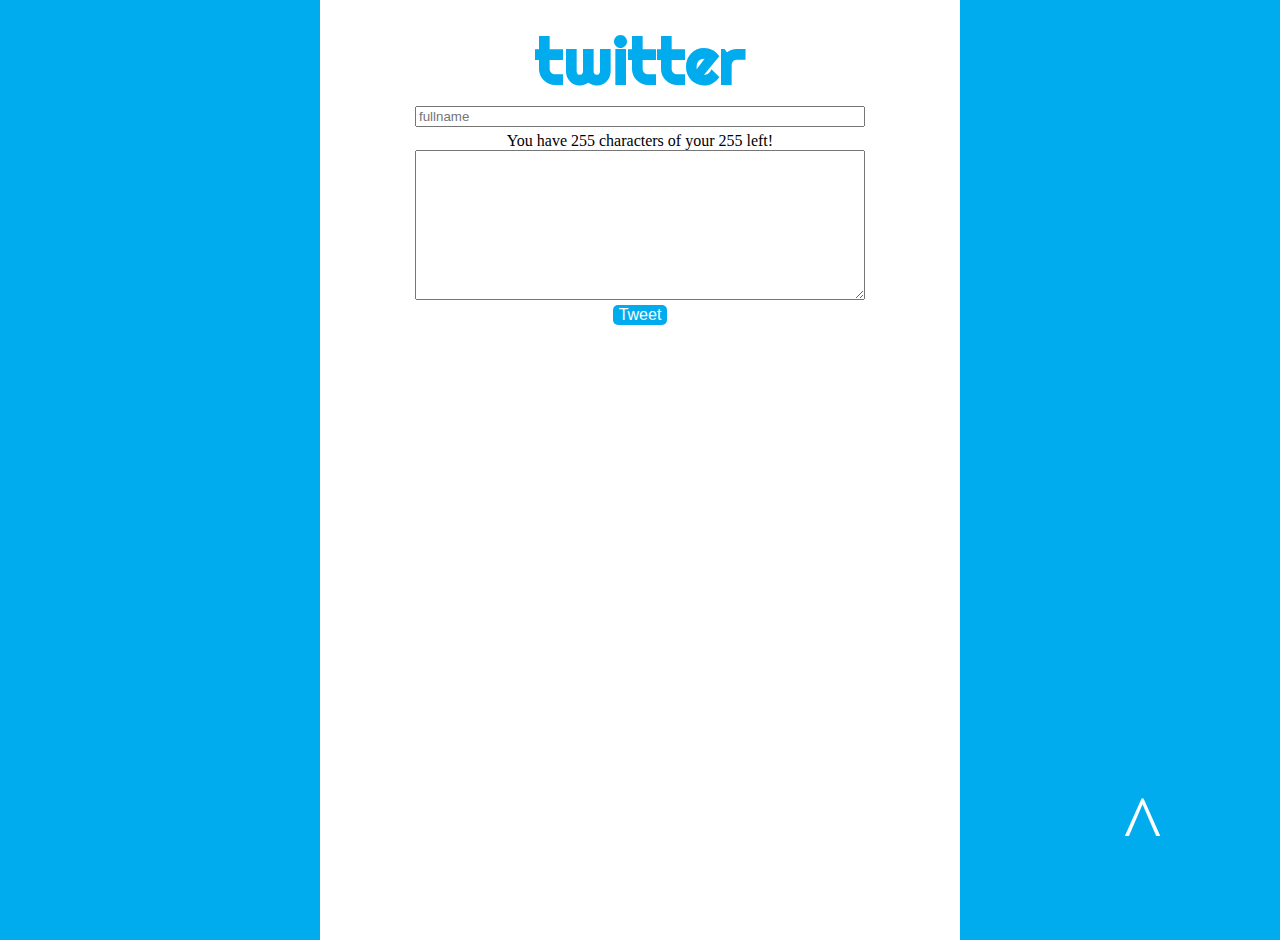
==== twitter.html @ 9bb4ef0c "added files" ====
<html>

<head>
  <title>Fake Twitter</title>
  <link href="https://fonts.googleapis.com/css?family=Righteous&display=swap" rel="stylesheet">

  <style>
    body {
      padding-left: 25%;
      padding-right: 25%;
      background-color: #00acee;
      margin: 0;
    }

    #content {
      margin: auto;
      min-height: 100vh;
      background-color: white;
      padding: 20px;
    }

    #twitter {
      font-family: 'Righteous', 'Helvetica';
      color: #00acee;
      text-align: center;
      margin: 0;
      font-size: 4em;
    }
    
    /* Form styles */
    form {
      width: 75%;
      margin: auto;
      margin-bottom: 25px;
      text-align: center;
    }

    #fullname {
      width: 100%;
      margin: 5px 0px;
    }

    #comments {
      width: 100%;
      min-height: 150px;
    }

    #submit {
      margin-top: 5px;
      text-align: center;
      color: white;
      background-color: #00acee;
      font-size: 1em;
      border-radius: 5px;
      border: none;
    }

    #submit:focus {
      outline: none;
    }

    #submit:active {
      border: solid 1px gray;
    }

    /* Tweets */
    .tweetDiv {
      width: 75%;
      margin: 0 auto 5px;
      border: solid 1px lightgray;
      border-radius: 5px;
      padding: 20px;
    }

    .nameDiv {
      position: absolute;
      display: inline-block;
    }

    .userDiv {
      margin: 0 0 10px;
      position: relative;
    }

    .userImg {
      height: 50px;
      width: 50px;
      display: inline-block;
      border-radius: 50%;
    }

    .userName,
    .atName {
      display: block;
      margin: 0 20px;
      top: 0;
      /* position: absolute; */
    }

    .atName {
      color: gray;
    }

    .logo {
      position: absolute;
      right: 0;
      display: inline-block;
      height: 35px;
      width: 35px;
    }

    .commentDiv {
      font-size: 1em;
    }

    .date {
      color: gray;
      font-size: 1em;
    }

    /* to top css*/
    #toTop {
      z-index: 1;
      position: fixed;
      right: 100;
      bottom: 30;
      margin: auto;
      font-size: 5em;
      color: white;
      width: 75px;
      text-align: center;
    }
  </style>
  <script>
    function showComment() {
      //get the length of the comments.
      var charLength = document.getElementById('comments').value.length;

      //find the characters left by subtracting 255 - length
      var charRemain = 255 - charLength;
      document.getElementById('numleft').innerHTML = (charRemain);

      //condition if we go over 255
      //disable the field or just make the value equal to the first 255 characters.

      // <!!! I have the disable textarea code below, I rather not use it !!!>

      // if (charRemain <= 0) {
      //   document.getElementById('comments').disabled = true;
      // }
    }

    function tweet() {
      // get name value from name input
      var name = document.getElementById('fullname').value;
      // get comment value
      var comment = document.getElementById('comments').value;
      // create @ name
      var nameHolder = name.split(' ');
      var atName = '';
      // loop through name and combine
      nameHolder.forEach(function(user) {
        atName += user;
      });

      // check name is not empty
      // check comment is not empty
      if (name.length > 0 && comment.length > 0) {
        // create div for tweet
        // create variables
        // main tweet div
        var tweetDiv = document.createElement('div');
        tweetDiv.setAttribute('class', 'tweetDiv')
        // user info div (image, name, logo)
        var userDiv = document.createElement('div');
        userDiv.setAttribute('class', 'userDiv');
        // user image div
        var userImg = document.createElement('img');
        userImg.setAttribute('src', 'https://lh3.googleusercontent.com/proxy/Q0tw6gF4VjdWHW2a9J46I14u7OqRcKD6pvujJZjW1Fa-HhFUFuaOCT2DZTbUh-rnL3qmzFGE0CFTkagD3BG1dUImSj-sea1jUGXR3LRhKCg');
        userImg.setAttribute('class', 'userImg');
        // user name info div (full name, @name)
        var nameDiv = document.createElement('div');
        nameDiv.setAttribute('class', 'nameDiv');
        // full name div
        var userName = document.createElement('h2');
        userName.setAttribute('class', 'userName');
        userName.innerHTML = name;
        // @name div
        var displayAtName = document.createElement('p');
        displayAtName.setAttribute('class', 'atName');
        displayAtName.innerHTML = ('@' + atName);
        // logo div
        var logo = document.createElement('img');
        logo.setAttribute('src', 'https://rmutrecht.org/wp-content/uploads/sites/259/2017/07/logo-twitter.png');
        logo.setAttribute('class', 'logo');
        // display comment div
        var commentDiv = document.createElement('div');
        commentDiv.setAttribute('class', 'commentDiv');
        commentDiv.innerHTML = comment;
        // timestamp div
        var dateDiv = document.createElement('p');
        var date = new Date(Date.now());
        dateDiv.innerHTML = date;
        dateDiv.setAttribute('class', 'date');
        
        // append everything
        userDiv.appendChild(userImg);
        userDiv.appendChild(nameDiv);
        nameDiv.appendChild(userName);
        nameDiv.appendChild(displayAtName);
        userDiv.appendChild(logo);
        tweetDiv.appendChild(userDiv);
        tweetDiv.appendChild(commentDiv);
        tweetDiv.appendChild(dateDiv);
        document.getElementById('tweets').insertBefore(tweetDiv, document.getElementById('tweets').firstChild);
        // clear input
        clearForm();
      } else {
        // if empty, notify user
        window.alert('Name and comment may not be blank');
      }
    }

    // clear input form
    function clearForm() {
      document.getElementById('fullname').value = '';
      document.getElementById('comments').value = '';
      document.getElementById('numleft').innerHTML = '255';
    }
  </script>
</head>

<body>
  <div id="content">
    <h1 id="twitter">twitter</h1>

    <form action="" method="post">
      <input type="text" name="fullname" id="fullname" placeholder="fullname"><span class="err"></span><br>
      <div id="showcomment">You have <span id="numleft">255</span> characters of your 255 left!</div>
      <textarea id="comments" maxlength="255" onkeyup="showComment()"></textarea>
      <input type="button" name="submit" value="Tweet" onclick="tweet()" id="submit">
    </form>

    <div id="tweets"></div>

    <a href="#twitter"><div id="toTop">^</div></a>
  </div>
</body>

</html>
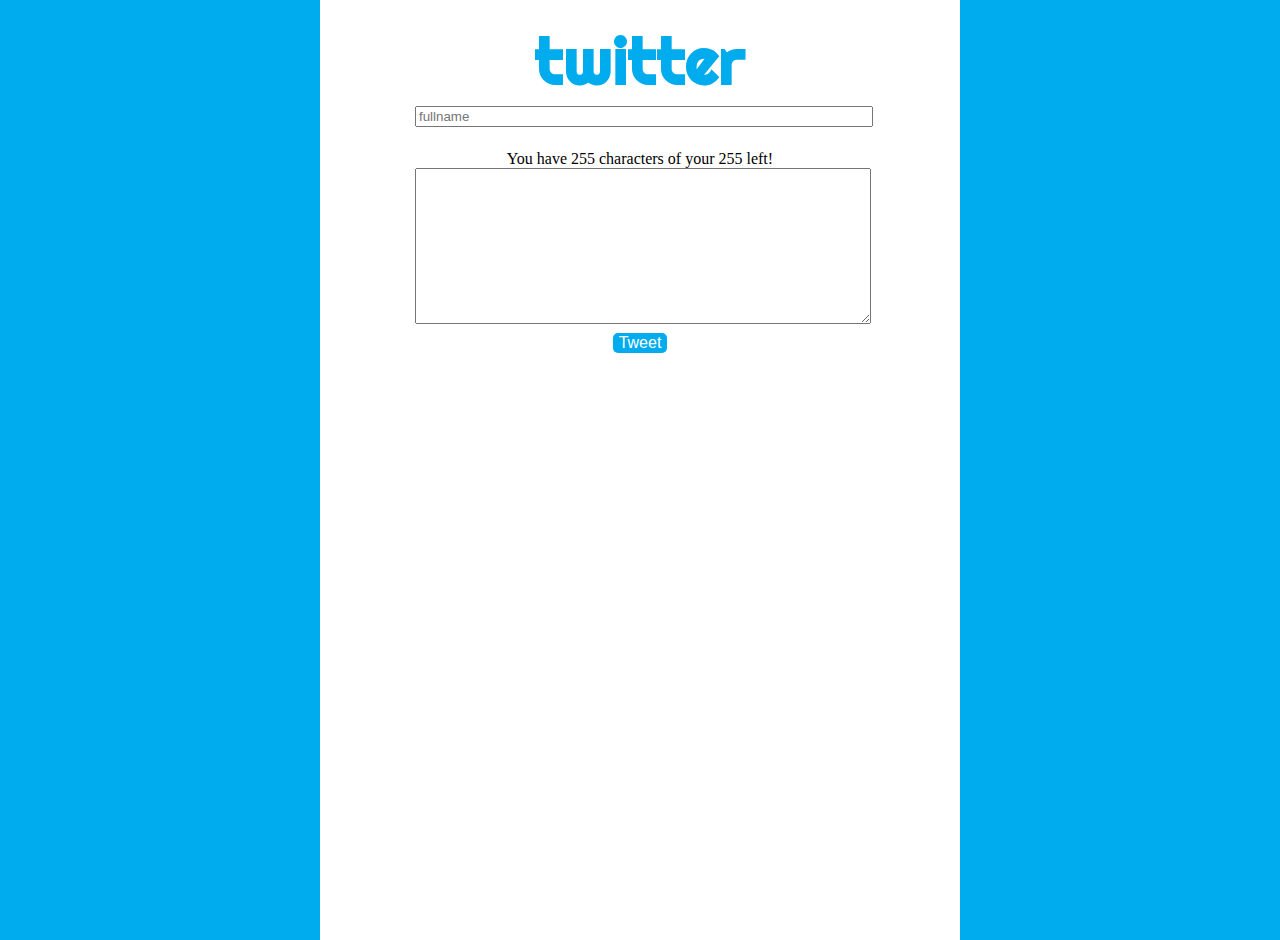
==== commit 49eb9e95: "fixed user image" ====
--- a/twitter.html
+++ b/twitter.html
@@ -1,6 +1,10 @@
-<html>
-
+<!DOCTYPE html>
+<!-- Calvin Wang -->
+<html lang="en">
 <head>
+  <meta charset="UTF-8">
+  <meta name="viewport" content="width=device-width, initial-scale=1.0">
+  <meta http-equiv="X-UA-Compatible" content="ie=edge">
   <title>Fake Twitter</title>
   <link href="https://fonts.googleapis.com/css?family=Righteous&display=swap" rel="stylesheet">
 
@@ -131,103 +135,6 @@
       text-align: center;
     }
   </style>
-  <script>
-    function showComment() {
-      //get the length of the comments.
-      var charLength = document.getElementById('comments').value.length;
-
-      //find the characters left by subtracting 255 - length
-      var charRemain = 255 - charLength;
-      document.getElementById('numleft').innerHTML = (charRemain);
-
-      //condition if we go over 255
-      //disable the field or just make the value equal to the first 255 characters.
-
-      // <!!! I have the disable textarea code below, I rather not use it !!!>
-
-      // if (charRemain <= 0) {
-      //   document.getElementById('comments').disabled = true;
-      // }
-    }
-
-    function tweet() {
-      // get name value from name input
-      var name = document.getElementById('fullname').value;
-      // get comment value
-      var comment = document.getElementById('comments').value;
-      // create @ name
-      var nameHolder = name.split(' ');
-      var atName = '';
-      // loop through name and combine
-      nameHolder.forEach(function(user) {
-        atName += user;
-      });
-
-      // check name is not empty
-      // check comment is not empty
-      if (name.length > 0 && comment.length > 0) {
-        // create div for tweet
-        // create variables
-        // main tweet div
-        var tweetDiv = document.createElement('div');
-        tweetDiv.setAttribute('class', 'tweetDiv')
-        // user info div (image, name, logo)
-        var userDiv = document.createElement('div');
-        userDiv.setAttribute('class', 'userDiv');
-        // user image div
-        var userImg = document.createElement('img');
-        userImg.setAttribute('src', 'https://lh3.googleusercontent.com/proxy/Q0tw6gF4VjdWHW2a9J46I14u7OqRcKD6pvujJZjW1Fa-HhFUFuaOCT2DZTbUh-rnL3qmzFGE0CFTkagD3BG1dUImSj-sea1jUGXR3LRhKCg');
-        userImg.setAttribute('class', 'userImg');
-        // user name info div (full name, @name)
-        var nameDiv = document.createElement('div');
-        nameDiv.setAttribute('class', 'nameDiv');
-        // full name div
-        var userName = document.createElement('h2');
-        userName.setAttribute('class', 'userName');
-        userName.innerHTML = name;
-        // @name div
-        var displayAtName = document.createElement('p');
-        displayAtName.setAttribute('class', 'atName');
-        displayAtName.innerHTML = ('@' + atName);
-        // logo div
-        var logo = document.createElement('img');
-        logo.setAttribute('src', 'https://rmutrecht.org/wp-content/uploads/sites/259/2017/07/logo-twitter.png');
-        logo.setAttribute('class', 'logo');
-        // display comment div
-        var commentDiv = document.createElement('div');
-        commentDiv.setAttribute('class', 'commentDiv');
-        commentDiv.innerHTML = comment;
-        // timestamp div
-        var dateDiv = document.createElement('p');
-        var date = new Date(Date.now());
-        dateDiv.innerHTML = date;
-        dateDiv.setAttribute('class', 'date');
-        
-        // append everything
-        userDiv.appendChild(userImg);
-        userDiv.appendChild(nameDiv);
-        nameDiv.appendChild(userName);
-        nameDiv.appendChild(displayAtName);
-        userDiv.appendChild(logo);
-        tweetDiv.appendChild(userDiv);
-        tweetDiv.appendChild(commentDiv);
-        tweetDiv.appendChild(dateDiv);
-        document.getElementById('tweets').insertBefore(tweetDiv, document.getElementById('tweets').firstChild);
-        // clear input
-        clearForm();
-      } else {
-        // if empty, notify user
-        window.alert('Name and comment may not be blank');
-      }
-    }
-
-    // clear input form
-    function clearForm() {
-      document.getElementById('fullname').value = '';
-      document.getElementById('comments').value = '';
-      document.getElementById('numleft').innerHTML = '255';
-    }
-  </script>
 </head>
 
 <body>
@@ -247,4 +154,102 @@
   </div>
 </body>
 
+<script>
+  function showComment() {
+    //get the length of the comments.
+    var charLength = document.getElementById('comments').value.length;
+
+    //find the characters left by subtracting 255 - length
+    var charRemain = 255 - charLength;
+    document.getElementById('numleft').innerHTML = (charRemain);
+
+    //condition if we go over 255
+    //disable the field or just make the value equal to the first 255 characters.
+
+    // <!!! I have the disable textarea code below, I rather not use it !!!>
+
+    // if (charRemain <= 0) {
+    //   document.getElementById('comments').disabled = true;
+    // }
+  }
+
+  function tweet() {
+    // get name value from name input
+    var name = document.getElementById('fullname').value;
+    // get comment value
+    var comment = document.getElementById('comments').value;
+    // create @ name
+    var nameHolder = name.split(' ');
+    var atName = '';
+    // loop through name and combine
+    nameHolder.forEach(function(user) {
+      atName += user;
+    });
+
+    // check name is not empty
+    // check comment is not empty
+    if (name.length > 0 && comment.length > 0) {
+      // create div for tweet
+      // create variables
+      // main tweet div
+      var tweetDiv = document.createElement('div');
+      tweetDiv.setAttribute('class', 'tweetDiv')
+      // user info div (image, name, logo)
+      var userDiv = document.createElement('div');
+      userDiv.setAttribute('class', 'userDiv');
+      // user image div
+      var userImg = document.createElement('img');
+      userImg.setAttribute('src', 'https://images.assetsdelivery.com/compings_v2/luplupme/luplupme1606/luplupme160600094.jpg');
+      userImg.setAttribute('class', 'userImg');
+      // user name info div (full name, @name)
+      var nameDiv = document.createElement('div');
+      nameDiv.setAttribute('class', 'nameDiv');
+      // full name div
+      var userName = document.createElement('h2');
+      userName.setAttribute('class', 'userName');
+      userName.innerHTML = name;
+      // @name div
+      var displayAtName = document.createElement('p');
+      displayAtName.setAttribute('class', 'atName');
+      displayAtName.innerHTML = ('@' + atName);
+      // logo div
+      var logo = document.createElement('img');
+      logo.setAttribute('src', 'https://rmutrecht.org/wp-content/uploads/sites/259/2017/07/logo-twitter.png');
+      logo.setAttribute('class', 'logo');
+      // display comment div
+      var commentDiv = document.createElement('div');
+      commentDiv.setAttribute('class', 'commentDiv');
+      commentDiv.innerHTML = comment;
+      // timestamp div
+      var dateDiv = document.createElement('p');
+      var date = new Date(Date.now());
+      dateDiv.innerHTML = date;
+      dateDiv.setAttribute('class', 'date');
+      
+      // append everything
+      userDiv.appendChild(userImg);
+      userDiv.appendChild(nameDiv);
+      nameDiv.appendChild(userName);
+      nameDiv.appendChild(displayAtName);
+      userDiv.appendChild(logo);
+      tweetDiv.appendChild(userDiv);
+      tweetDiv.appendChild(commentDiv);
+      tweetDiv.appendChild(dateDiv);
+      document.getElementById('tweets').insertBefore(tweetDiv, document.getElementById('tweets').firstChild);
+      // clear input
+      clearForm();
+    } else {
+      // if empty, notify user
+      window.alert('Name and comment may not be blank');
+    }
+  }
+
+  // clear input form
+  function clearForm() {
+    document.getElementById('fullname').value = '';
+    document.getElementById('comments').value = '';
+    document.getElementById('numleft').innerHTML = '255';
+  }
+</script>
+
 </html>